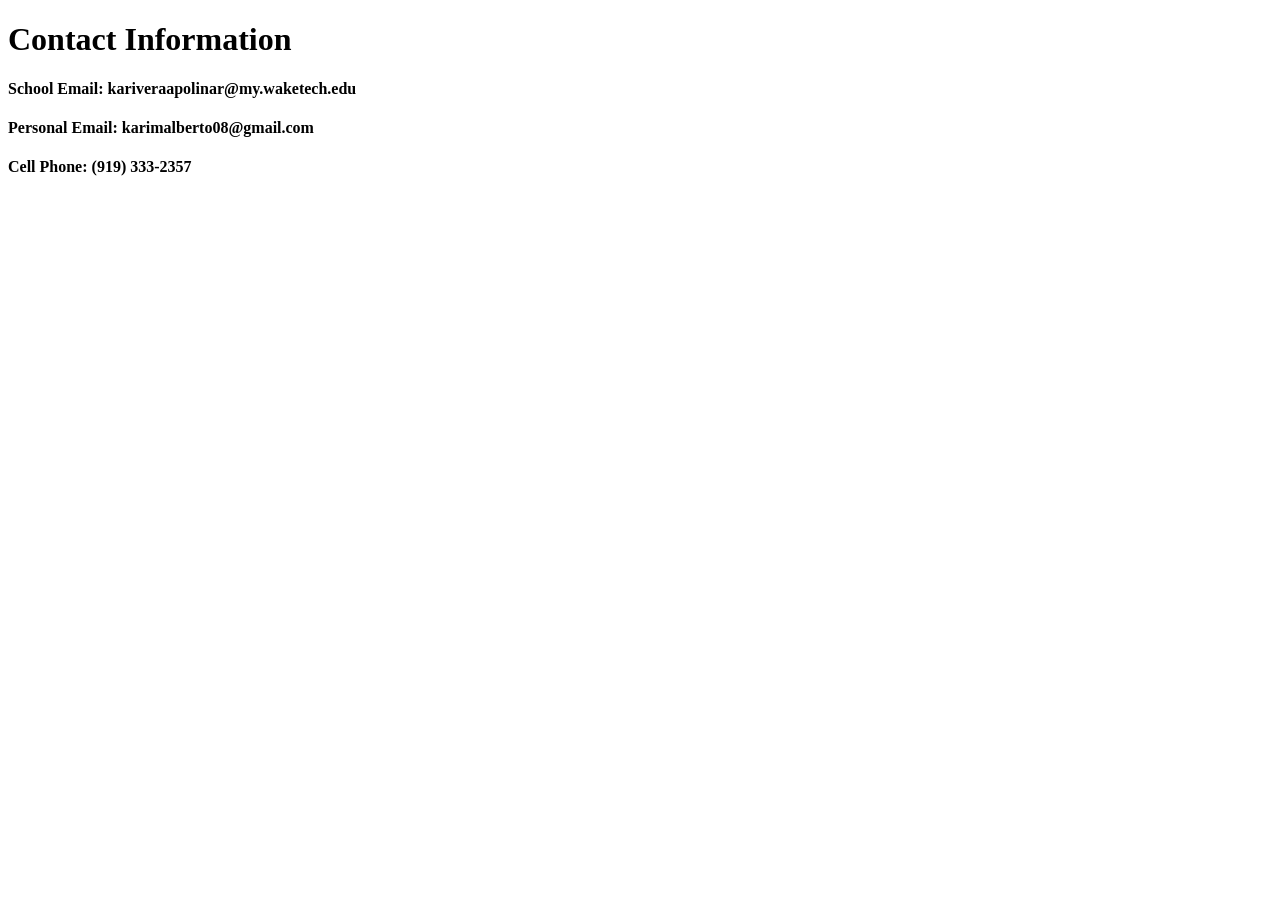
==== contact.html @ 0d5cbbb1 "personal website" ====
<!DOCTYPE html>
<html lang="en">
<head>
    <meta charset="UTF-8">
    <meta name="viewport" content="width=device-width, initial-scale=1.0">
    <title>Document</title>
</head>
<body>
    <header>
        <h1>Contact Information</h1>
    </header>
    <p id="ContactInfo">
        <h4>
            School Email: kariveraapolinar@my.waketech.edu
        </h4>
        <h4>
            Personal Email: karimalberto08@gmail.com
        </h4>    
        <h4>
            Cell Phone: (919) 333-2357
        </h4>
    </p>
</body>
</html>
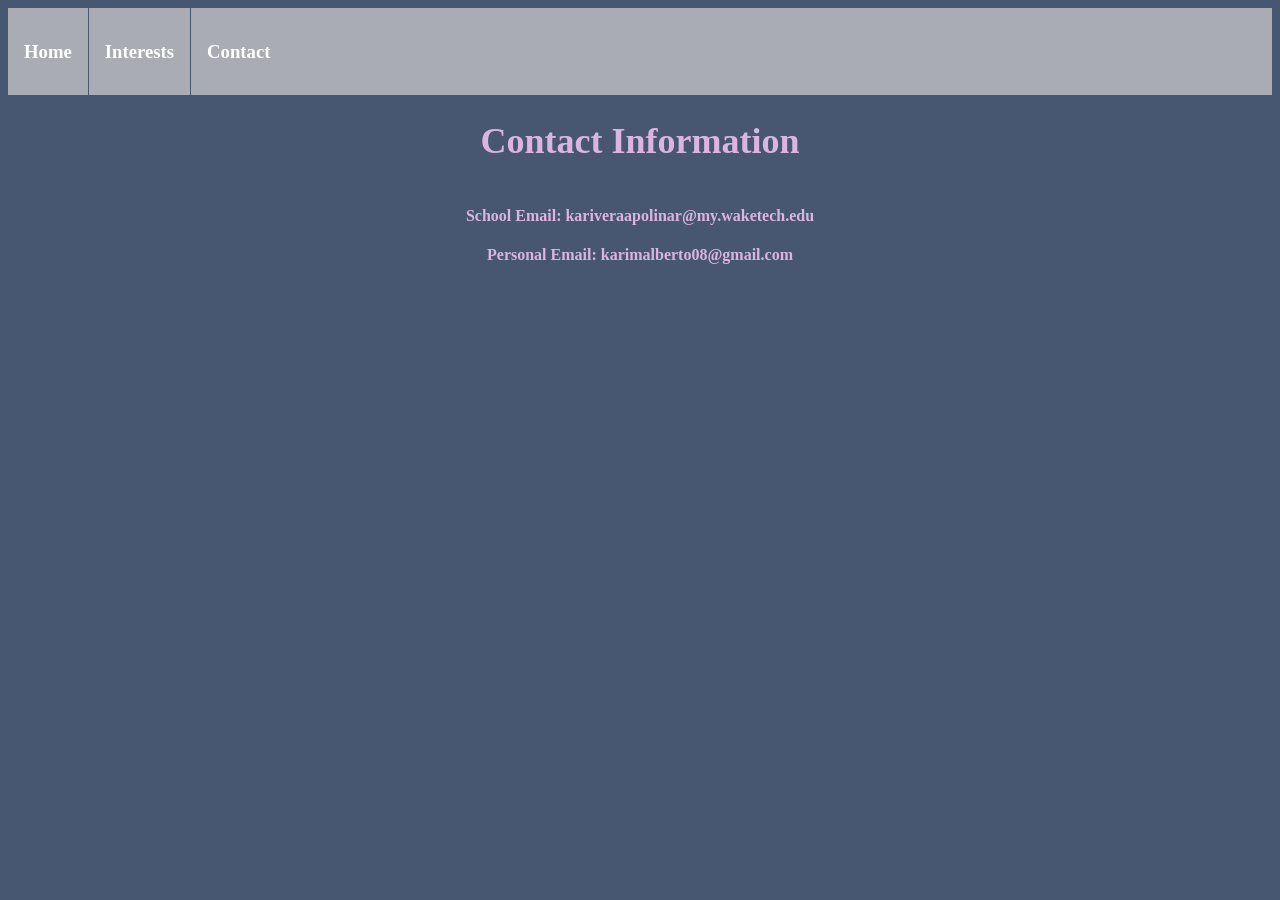
==== commit 5ab38c6a: "websit" ====
--- a/contact.html
+++ b/contact.html
@@ -1,10 +1,30 @@
 <!DOCTYPE html>
 <html lang="en">
 <head>
+    <link rel="stylesheet" href="style.css"/>
     <meta charset="UTF-8">
     <meta name="viewport" content="width=device-width, initial-scale=1.0">
     <title>Document</title>
 </head>
+<nav>
+    <ul class="navBar">
+        <li>
+            <a class="navLink active" href="index.html">
+                <h3>Home</h3>
+            </a>
+        </li>
+        <li>
+            <a class="navLink" href="interests.html">
+                <h3>Interests</h3>
+            </a>
+        </li>
+        <li>
+            <a class="navLink" href="contact.html">
+                <h3>Contact</h3>
+            </a>
+        </li>
+    </ul>
+</nav>
 <body>
     <header>
         <h1>Contact Information</h1>
@@ -16,9 +36,6 @@
         <h4>
             Personal Email: karimalberto08@gmail.com
         </h4>    
-        <h4>
-            Cell Phone: (919) 333-2357
-        </h4>
     </p>
 </body>
 </html>
--- a/style.css
+++ b/style.css
@@ -0,0 +1,94 @@
+/* Color Palette:
+Light Shades: #fcfcfd;
+Light Accent: #ebc06c;
+Main Brand Color: #e96663;
+Dark Accent: #aaacb3;
+Dark Shades: #475671;
+*/
+body{
+    background-color: #475671;
+    color: #fcfc;
+    text-align: center;
+}
+
+h1 {
+    color: #fcfc;
+    font-family:'Franklin Gothic Medium'
+
+}
+
+
+header{
+    color: #fcfcfd;
+    font-family: 'Times New Roman', Times, serif;
+    font-size: large;
+    position: sticky;
+    overflow: hidden;
+}
+.contactheader{
+    color: #aaacb3;
+    font-family: 'Times New Roman', Times, serif;
+}
+img {
+    width: 50px;
+    border-radius: 50%; /* Rounds out images to circular shape*/
+    display: inline-block;
+}
+
+.column{
+    float: left;
+    width: 33%;
+}
+.row:after{
+    content: "";
+    display: table;
+    clear:both;
+}
+
+.profilepic{
+    margin-top: 100px;
+}
+nav{
+    position: fixed;
+    top: 0;
+    width: 100%;
+    position: -webkit-sticky; /* Safari */
+    position: sticky;
+    top: 0;
+}
+
+.navBar{
+    list-style-type: none; /* Removes bullets */
+    margin: 0;
+    padding: 0;
+    position:sticky;
+    top:0;
+    overflow: hidden;
+    background-color:#aaacb3;
+    height:auto;
+}
+
+.navBar li{
+    float: left;
+    border-right: 1px solid #475671;
+}
+.navBar li:last-child {
+    border-right: none;
+  }
+
+.navBar li a{
+    display: block;
+    color: white;
+    text-align: center;
+    padding: 14px 16px;
+    text-decoration: none;
+}
+
+.navBar li a:hover{
+    color: #e96663;
+}
+
+.sectiontitle{
+    color: #e96663;
+    text-align:center
+}
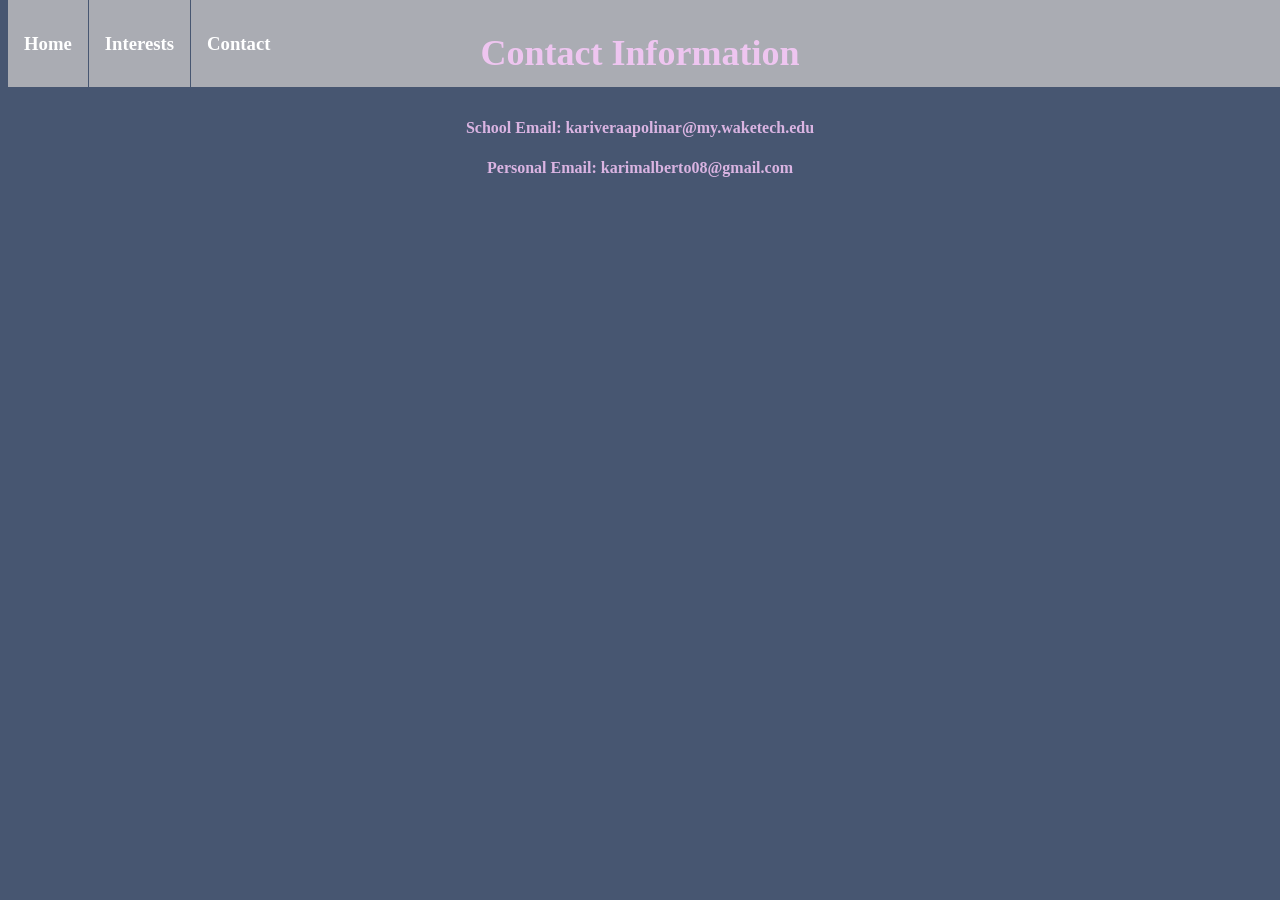
==== commit 2508bcc8: "changes" ====
--- a/contact.html
+++ b/contact.html
@@ -6,25 +6,25 @@
     <meta name="viewport" content="width=device-width, initial-scale=1.0">
     <title>Document</title>
 </head>
-<nav>
-    <ul class="navBar">
-        <li>
-            <a class="navLink active" href="index.html">
-                <h3>Home</h3>
-            </a>
-        </li>
-        <li>
-            <a class="navLink" href="interests.html">
-                <h3>Interests</h3>
-            </a>
-        </li>
-        <li>
-            <a class="navLink" href="contact.html">
-                <h3>Contact</h3>
-            </a>
-        </li>
-    </ul>
-</nav>
+ <nav>
+        <ul class="navBar">
+            <li>
+                <a class="navLink active" href="index.html">
+                    <h3>Home</h3>
+                </a>
+            </li>
+            <li>
+                <a class="navLink" href="interests.html">
+                    <h3>Interests</h3>
+                </a>
+            </li>
+            <li>
+                <a class="navLink" href="contact.html">
+                    <h3>Contact</h3>
+                </a>
+            </li>
+        </ul>
+    </nav>
 <body>
     <header>
         <h1>Contact Information</h1>
--- a/style.css
+++ b/style.css
@@ -53,7 +53,6 @@
     top: 0;
     width: 100%;
     position: -webkit-sticky; /* Safari */
-    position: sticky;
     top: 0;
 }
 
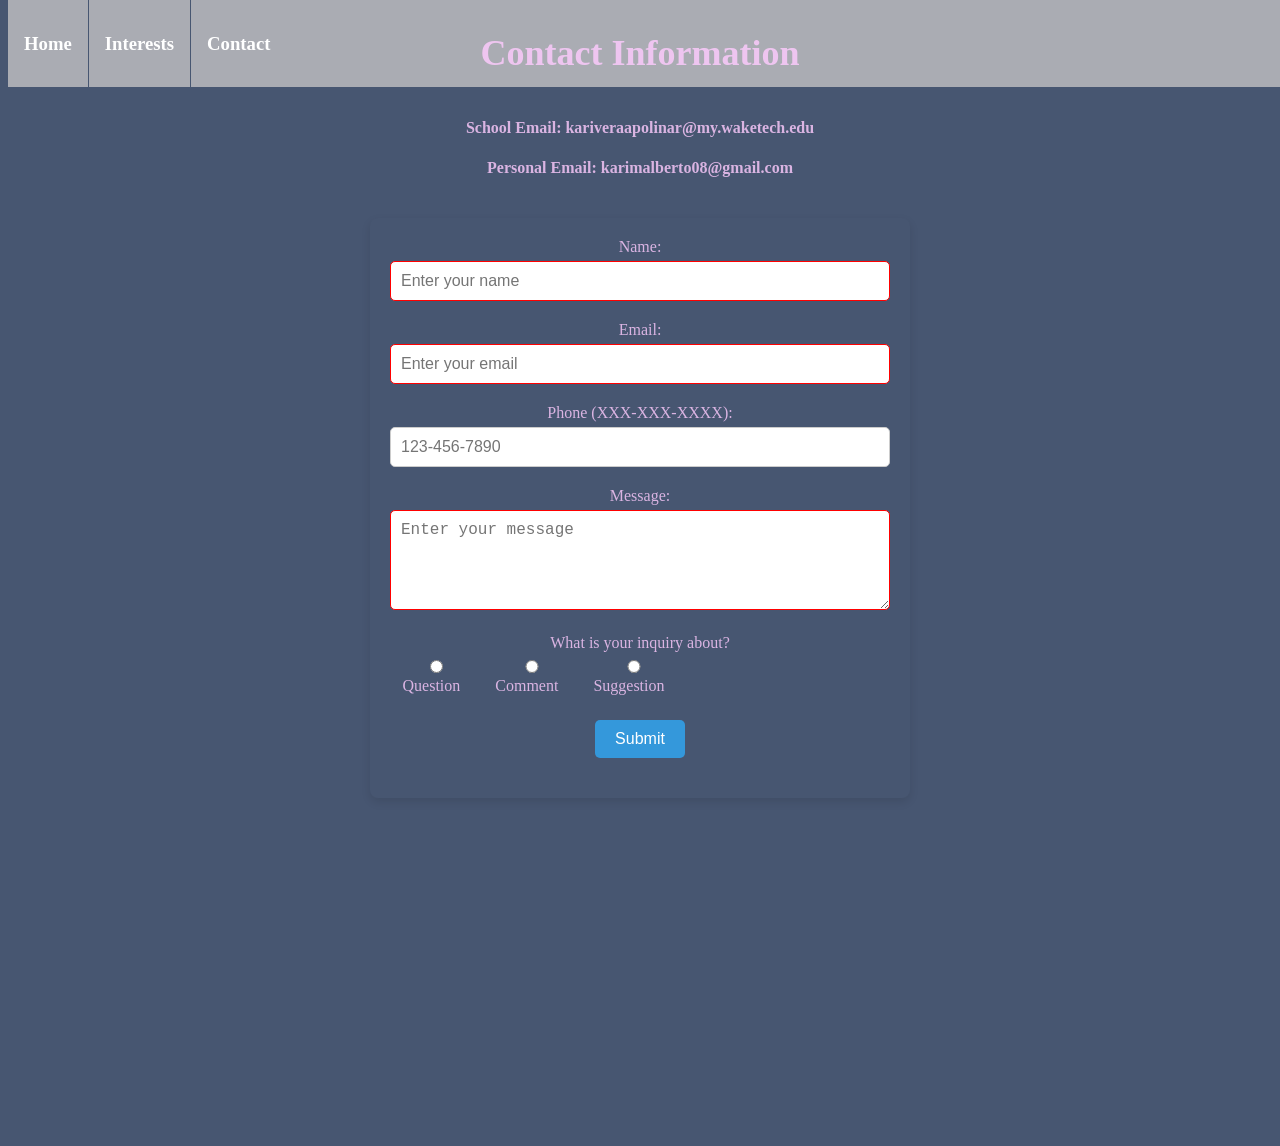
==== commit 059cb7a6: "flexbox and forms" ====
--- a/contact.html
+++ b/contact.html
@@ -9,17 +9,17 @@
  <nav>
         <ul class="navBar">
             <li>
-                <a class="navLink active" href="index.html">
+                <a class="navLink active" href="./index.html">
                     <h3>Home</h3>
                 </a>
             </li>
             <li>
-                <a class="navLink" href="interests.html">
+                <a class="navLink" href="./interests.html">
                     <h3>Interests</h3>
                 </a>
             </li>
             <li>
-                <a class="navLink" href="contact.html">
+                <a class="navLink" href="./contact.html">
                     <h3>Contact</h3>
                 </a>
             </li>
@@ -37,5 +37,54 @@
             Personal Email: karimalberto08@gmail.com
         </h4>    
     </p>
+    <div class="container">
+        <form class="contact-form" action="/submit" method="post">
+          <!-- Name Field -->
+          <div class="form-group">
+            <label for="name">Name:</label>
+            <input type="text" id="name" name="name" required placeholder="Enter your name">
+          </div>
+      
+          <!-- Email Field -->
+          <div class="form-group">
+            <label for="email">Email:</label>
+            <input type="email" id="email" name="email" required placeholder="Enter your email">
+          </div>
+      
+          <!-- Phone Field -->
+          <div class="form-group">
+            <label for="phone">Phone (XXX-XXX-XXXX):</label>
+            <input type="tel" id="phone" name="phone" pattern="\d{3}[\-]\d{3}[\-]\d{4}" placeholder="123-456-7890">
+          </div>
+      
+          <!-- Message Field -->
+          <div class="form-group">
+            <label for="message">Message:</label>
+            <textarea id="message" name="message" required minlength="10" placeholder="Enter your message"></textarea>
+          </div>
+      
+          <!-- Radio Buttons -->
+          <div class="form-group">
+            <label>What is your inquiry about?</label>
+            <div class="radio-group">
+              <label>
+                <input type="radio" name="inquiry" value="question" required> Question
+              </label>
+              <label>
+                <input type="radio" name="inquiry" value="comment" required> Comment
+              </label>
+              <label>
+                <input type="radio" name="inquiry" value="suggestion" required> Suggestion
+              </label>
+            </div>
+          </div>
+      
+          <!-- Submit Button -->
+          <div class="form-group">
+            <button type="submit">Submit</button>
+          </div>
+        </form>
+      </div>
+      
 </body>
 </html>
--- a/style.css
+++ b/style.css
@@ -5,36 +5,38 @@
 Dark Accent: #aaacb3;
 Dark Shades: #475671;
 */
-body{
-    background-color: #475671;
-    color: #fcfc;
-    text-align: center;
+body {
+  background-color: #475671;
+  color: #fcfc;
+  text-align: center;
 }
 
 h1 {
-    color: #fcfc;
-    font-family:'Franklin Gothic Medium'
-
-}
-
-
-header{
-    color: #fcfcfd;
-    font-family: 'Times New Roman', Times, serif;
-    font-size: large;
-    position: sticky;
-    overflow: hidden;
-}
-.contactheader{
-    color: #aaacb3;
-    font-family: 'Times New Roman', Times, serif;
-}
+  color: #fcfc;
+  font-family: "Franklin Gothic Medium";
+}
+
+header {
+  color: #fcfcfd;
+  font-family: "Times New Roman", Times, serif;
+  font-size: large;
+  position: sticky;
+  overflow: auto;
+}
+
+.contactheader {
+  color: #aaacb3;
+  font-family: "Times New Roman", Times, serif;
+}
+
 img {
-    width: 50px;
-    border-radius: 50%; /* Rounds out images to circular shape*/
-    display: inline-block;
-}
-
+  width: 100px;
+  border-radius: 50%;
+  /* Rounds out images to circular shape*/
+  display: inline-block;
+}
+
+/*
 .column{
     float: left;
     width: 33%;
@@ -44,50 +46,242 @@
     display: table;
     clear:both;
 }
-
-.profilepic{
-    margin-top: 100px;
-}
-nav{
-    position: fixed;
-    top: 0;
+*/
+/* Container with Flexbox */
+.container {
+  display: flex;
+  /* Enables Flexbox layout */
+  justify-content: center;
+  /* Space between the items horizontally */
+  align-items: flex-start;
+  /* Align items to the top vertically */
+  background-color: #475671;
+  /* Light background color */
+  padding: 20px;
+  /* Padding around the container */
+  flex-wrap: wrap;
+  /* Allow items to wrap onto the next line if necessary */
+  height: auto;
+  /* Allow container height to adjust automatically */
+}
+
+/* Columns (boxes) inside the container */
+.column {
+  flex: 1 1 30%;
+  /* Each column will take up 30% of the container width */
+  box-sizing: border-box;
+  /* Ensures padding and borders are included in width */
+  margin: 10px;
+  /* Add space between columns */
+  min-width: 280px;
+  /* Ensure the columns don't shrink too small */
+}
+
+/* Styling for individual boxes */
+.box {
+  background-color: #475671;
+  /* Blue background */
+  color: white;
+  /* White text */
+  padding: 20px;
+  /* Padding inside each box */
+  text-align: center;
+  /* Centers the text inside the box */
+  border-radius: 8px;
+  /* Rounded corners */
+  box-shadow: 0 4px 8px rgba(0, 0, 0, 0.1);
+  /* Adds subtle shadow */
+}
+
+/* Justify-content experiment (optional, can switch between these for different alignments) */
+.container.justify-flex-start {
+  justify-content: flex-start;
+  /* Align items to the left */
+}
+
+.container.justify-center {
+  justify-content: center;
+  /* Align items in the center */
+}
+
+.container.justify-space-between {
+  justify-content: space-between;
+  /* Evenly distribute items with space between */
+}
+
+.container.justify-space-around {
+  justify-content: space-around;
+  /* Evenly distribute items with space around */
+}
+
+/* Experiment with align-items for vertical alignment */
+.container.align-flex-start {
+  align-items: flex-start;
+  /* Align items to the top */
+}
+
+.container.align-center {
+  align-items: center;
+  /* Align items in the center vertically */
+}
+
+.container.align-flex-end {
+  align-items: flex-end;
+  /* Align items to the bottom */
+}
+
+/* Responsive Design for smaller screens */
+@media (max-width: 768px) {
+  .column {
+    flex: 1 1 100%;
+    /* Make each box take up 100% width on smaller screens */
+  }
+}
+
+.profilepic {
+  margin-top: 100px;
+}
+
+nav {
+  position: fixed;
+  top: 0;
+  width: 100%;
+  position: fixed;
+  top: 0;
+}
+
+.navbar {
+  width: 80%;
+  /* Set a width */
+  margin: 0 auto;
+  /* Centers the navbar */
+  list-style: none;
+  padding: 0;
+  display: flex;
+  /* Align items in a row */
+}
+
+.navBar {
+  list-style-type: none;
+  /* Removes bullets */
+  margin: 0;
+  padding: 0;
+  position: sticky;
+  top: 0;
+  overflow: auto;
+  background-color: #aaacb3;
+  height: auto;
+}
+
+.navBar li {
+  float: left;
+  border-right: 1px solid #475671;
+}
+
+.navBar li:last-child {
+  border-right: none;
+}
+
+.navBar li a {
+  display: block;
+  display: block;
+  color: white;
+  text-align: center;
+  padding: 14px 16px;
+  text-decoration: none;
+}
+
+.navBar li a:hover {
+  color: #aaacb3;
+}
+
+.sectiontitle {
+  color: #aaacb3;
+  text-align: center;
+}
+/* Flexbox layout for the container */
+.container {
+    display: flex;
+    justify-content: center;
+    align-items: flex-start;
+    padding: 20px;
+    background-color: 475671;
+    min-height: 100vh;
+}
+
+/* Form container */
+.contact-form {
+    display: flex;
+    flex-direction: column; /* Stack elements vertically */
+    max-width: 500px;        /* Set a maximum width for the form */
+    width: 100%;             /* Make the form responsive */
+    background-color: #475671; /* White background */
+    padding: 20px;
+    border-radius: 8px;
+    box-shadow: 0 4px 10px rgba(0, 0, 0, 0.1); /* Soft shadow */
+}
+
+/* Form input and textarea styles */
+.form-group {
+    margin-bottom: 20px;
+}
+
+label {
+    font-size: 1rem;
+    margin-bottom: 5px;
+    display: block;
+}
+
+input, textarea {
     width: 100%;
-    position: -webkit-sticky; /* Safari */
-    top: 0;
-}
-
-.navBar{
-    list-style-type: none; /* Removes bullets */
-    margin: 0;
-    padding: 0;
-    position:sticky;
-    top:0;
-    overflow: hidden;
-    background-color:#aaacb3;
-    height:auto;
-}
-
-.navBar li{
-    float: left;
-    border-right: 1px solid #475671;
-}
-.navBar li:last-child {
-    border-right: none;
-  }
-
-.navBar li a{
-    display: block;
+    padding: 10px;
+    font-size: 1rem;
+    border: 1px solid #ccc;
+    border-radius: 5px;
+    box-sizing: border-box;
+}
+
+/* For textarea */
+textarea {
+    min-height: 100px;
+}
+
+/* Styling for radio buttons */
+.radio-group {
+    display: flex;
+    gap: 10px;
+}
+
+.radio-group label {
+    font-size: 1rem;
+}
+
+/* Submit Button */
+button {
+    background-color: #3498db;
     color: white;
-    text-align: center;
-    padding: 14px 16px;
-    text-decoration: none;
-}
-
-.navBar li a:hover{
-    color: #e96663;
-}
-
-.sectiontitle{
-    color: #e96663;
-    text-align:center
-}+    padding: 10px 20px;
+    font-size: 1rem;
+    border: none;
+    border-radius: 5px;
+    cursor: pointer;
+    transition: background-color 0.3s ease;
+}
+
+button:hover {
+    background-color: #2980b9;
+}
+
+/* Form validation: Error highlighting */
+input:invalid, textarea:invalid {
+    border-color: red;
+}
+
+input:required:valid, textarea:required:valid {
+    border-color: green;
+}
+
+button:disabled {
+    background-color: #bdc3c7;
+    cursor: not-allowed;
+}
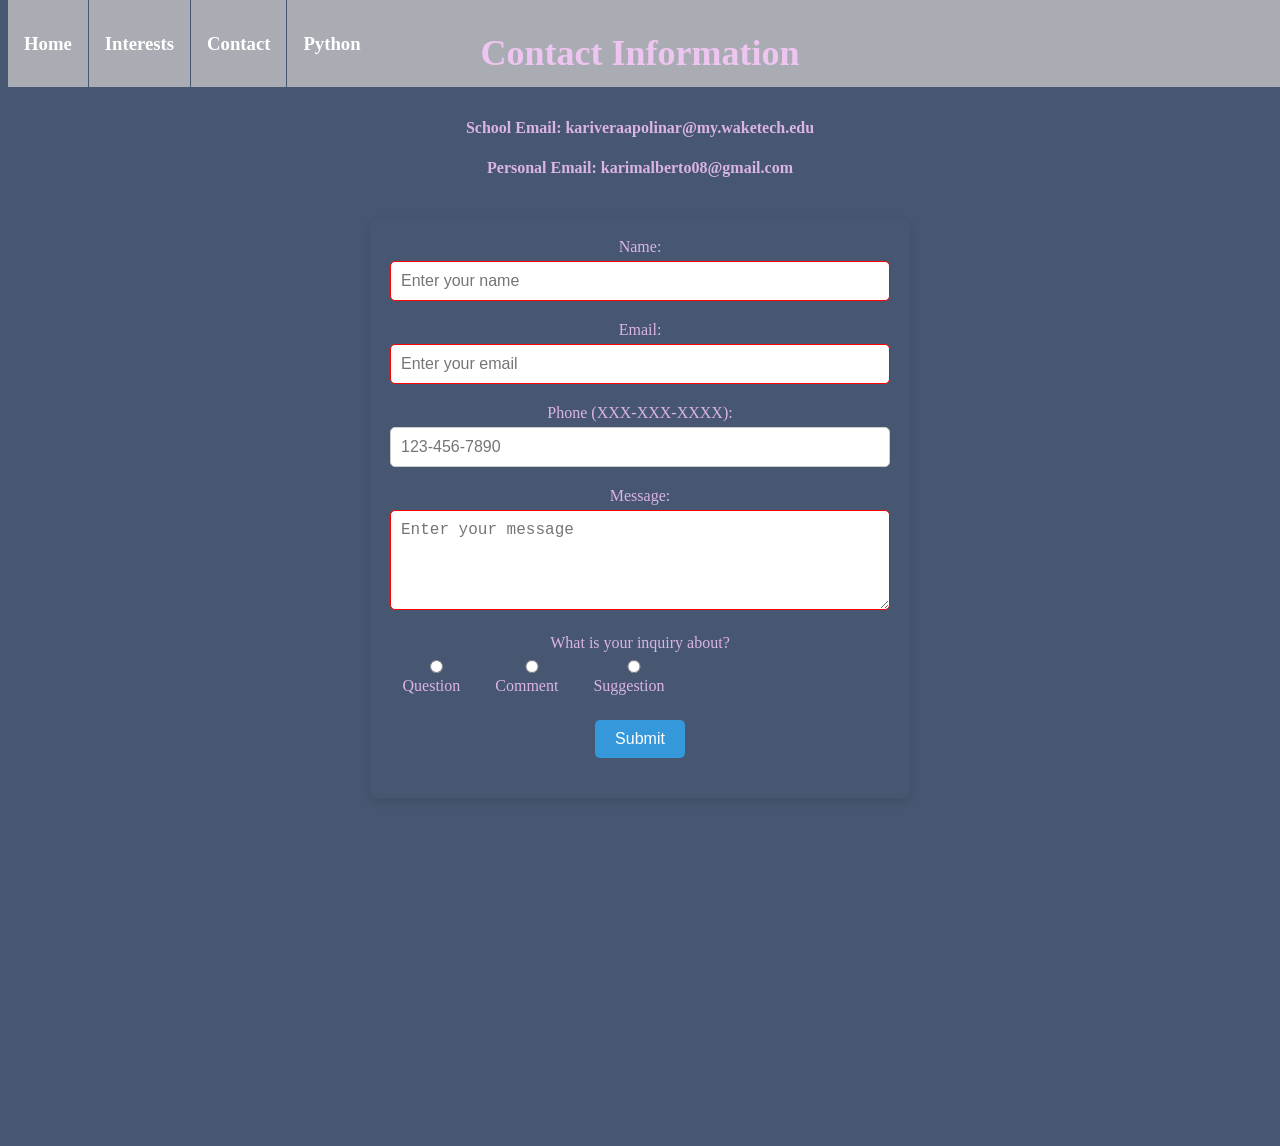
==== commit c1c5d56a: "python into navbar" ====
--- a/contact.html
+++ b/contact.html
@@ -22,6 +22,11 @@
                 <a class="navLink" href="./contact.html">
                     <h3>Contact</h3>
                 </a>
+            </li>
+            <li>
+              <a class="navLink" href="./hello.html">
+                <h3>Python</h3>
+              </a>
             </li>
         </ul>
     </nav>
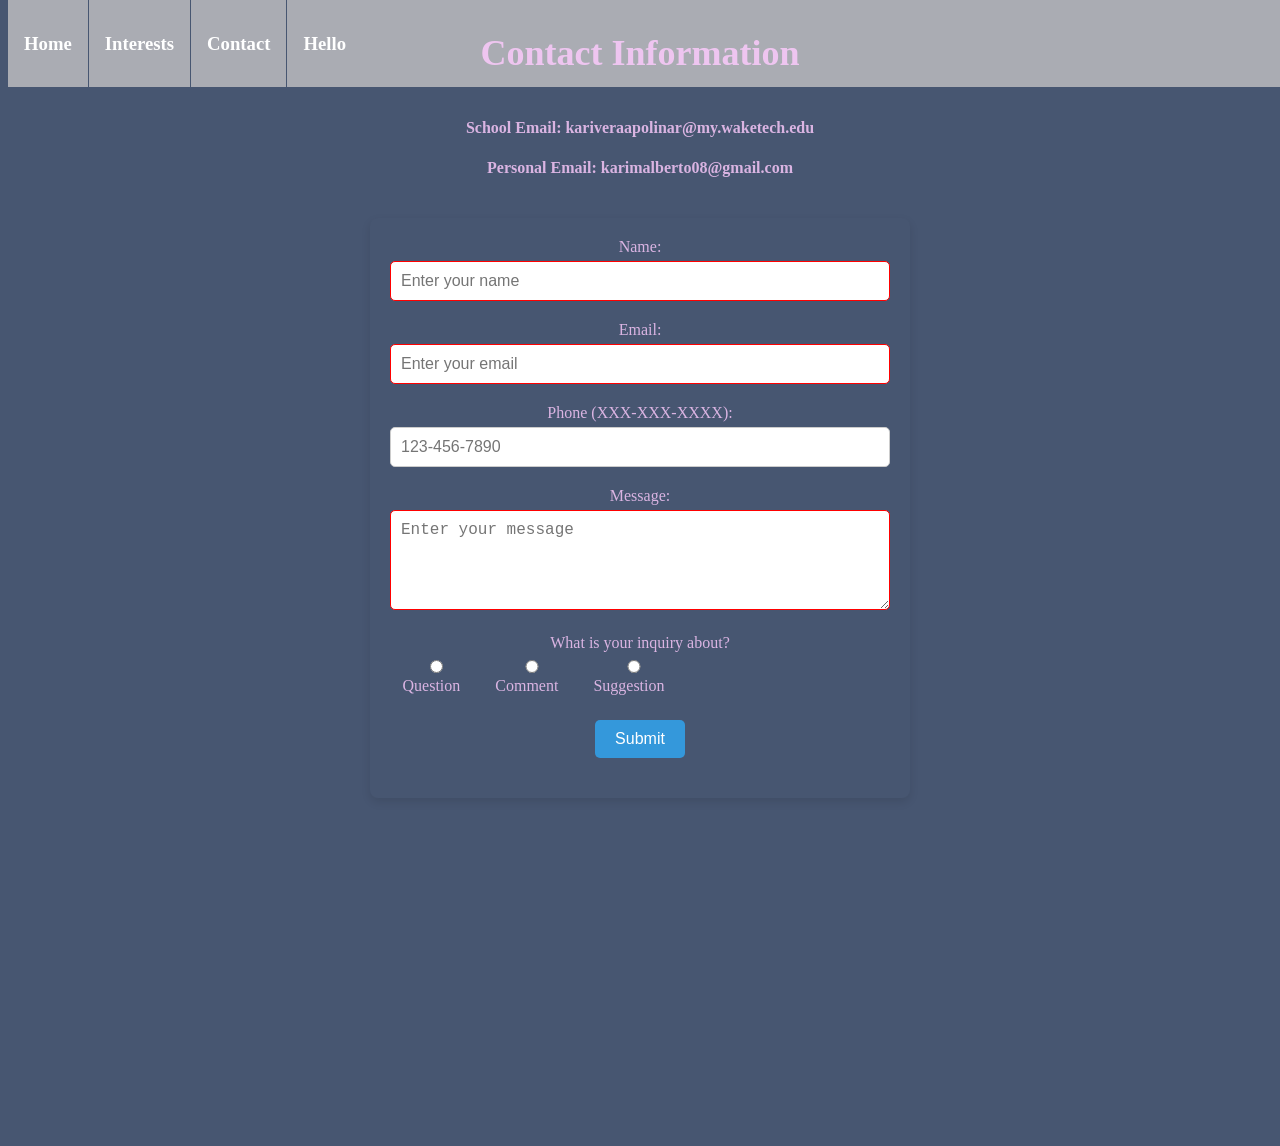
==== commit c11e9c24: "tictactoe" ====
--- a/contact.html
+++ b/contact.html
@@ -25,7 +25,7 @@
             </li>
             <li>
               <a class="navLink" href="./hello.html">
-                <h3>Python</h3>
+                <h3>Hello</h3>
               </a>
             </li>
         </ul>
